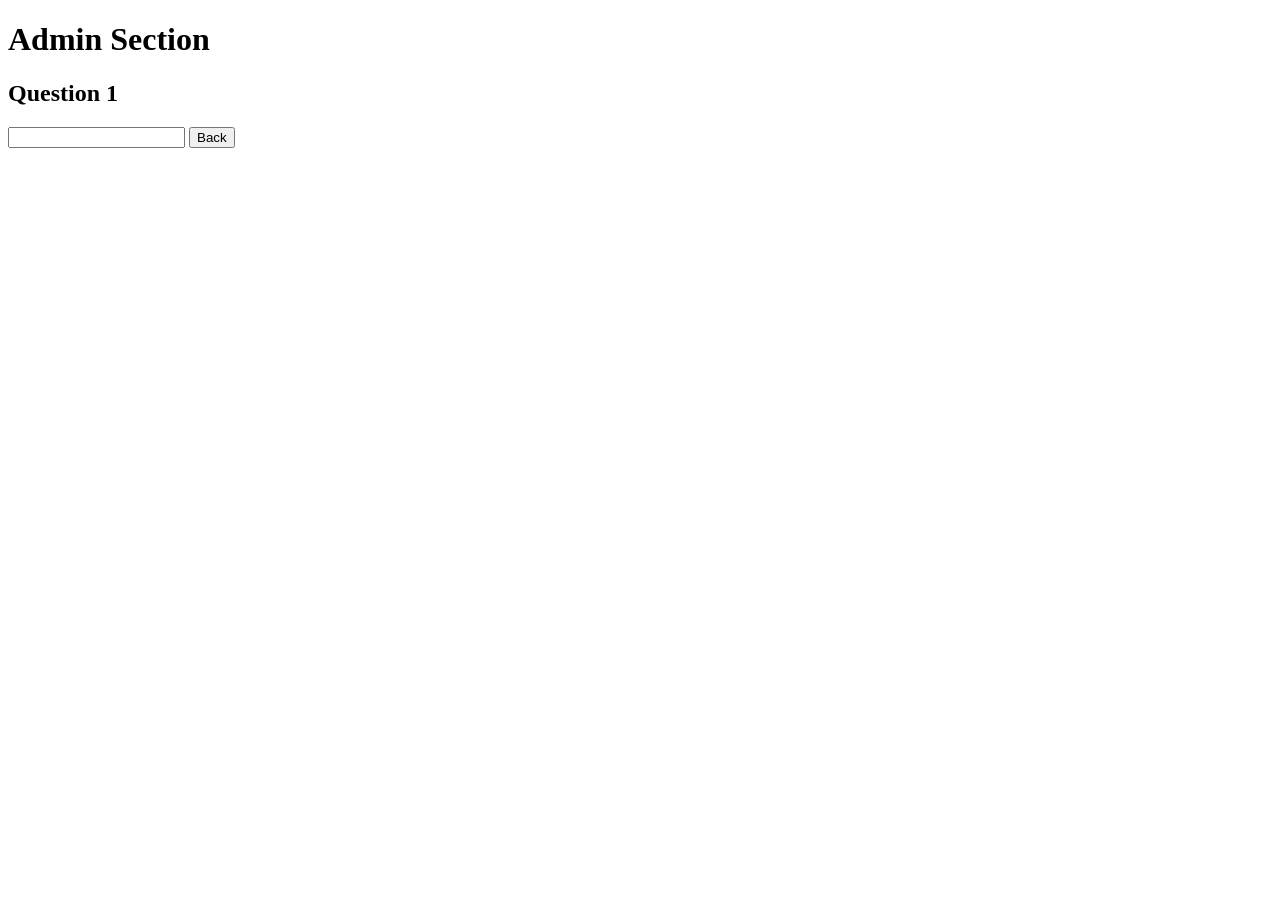
==== comp4537/labs/2/dynamicQuiz/admin.html @ 010fcdc8 "First commit" ====
<!DOCTYPE html>
<html lang="en">
<head>
    <meta charset="UTF-8">
    <meta name="viewport" content="width=device-width, initial-scale=1.0">
    <title>Admin Section</title>
</head>
<body>
    <h1>Admin Section</h1>
    <h2>Question 1</h2>
    <input type="textarea">



    <a href="index.html">
        <button>Back</button>
    </a>

    <script src="js/admin_script.js"></script>
</body>
</html>
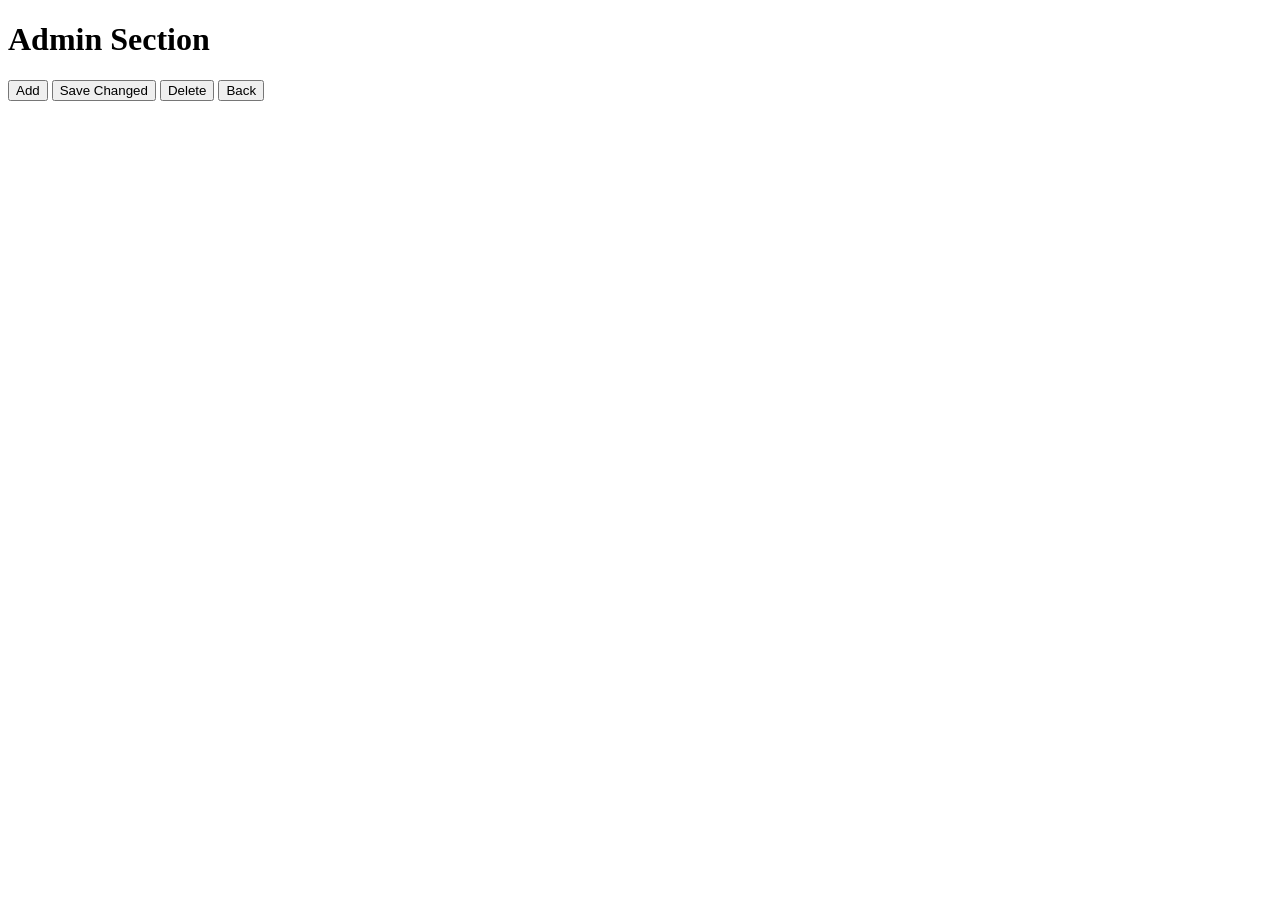
==== commit ae1df910: "Added admin layout" ====
--- a/comp4537/labs/2/dynamicQuiz/admin.html
+++ b/comp4537/labs/2/dynamicQuiz/admin.html
@@ -4,17 +4,46 @@
     <meta charset="UTF-8">
     <meta name="viewport" content="width=device-width, initial-scale=1.0">
     <title>Admin Section</title>
+
+    <link rel="stylesheet" href="css/admin.css">
+
 </head>
 <body>
     <h1>Admin Section</h1>
-    <h2>Question 1</h2>
-    <input type="textarea">
 
+    <!-- <h2>Question 1</h2>
+    <input class="question-prompt" type="textarea"><br>
 
+    <input type="radio" name="q1" value="a"><input type="text"><br>
+    <input type="radio" name="q1" value="b"><input type="text"><br>
+    <input type="radio" name="q1" value="c"><input type="text"><br>
+    <input type="radio" name="q1" value="a"><input type="text">
+
+    <h2>Question 2</h2>
+    <input class="question-prompt" type="textarea">
+
+    <input type="radio" name="q2" value="a"><input type="text"><br>
+    <input type="radio" name="q2" value="b"><input type="text"><br>
+    <input type="radio" name="q2" value="c"><input type="text"><br>
+    <input type="radio" name="q2" value="a"><input type="text">
+
+    <h2>Question 3</h2>
+    <input class="question-prompt" type="textarea">
+
+    <input type="radio" name="q3" value="a"><input type="text"><br>
+    <input type="radio" name="q3" value="b"><input type="text"><br>
+    <input type="radio" name="q3" value="c"><input type="text"><br>
+    <input type="radio" name="q3" value="a"><input type="text"> -->
+
+    <div id="interface">
+    <button id="add">Add</button>
+    <button id="save">Save Changed</button>
+    <button id="delete">Delete</button>
 
     <a href="index.html">
         <button>Back</button>
     </a>
+</div>
 
     <script src="js/admin_script.js"></script>
 </body>
--- a/comp4537/labs/2/dynamicQuiz/css/admin.css
+++ b/comp4537/labs/2/dynamicQuiz/css/admin.css
@@ -0,0 +1,3 @@
+.question-prompt {
+    display: block;
+}
